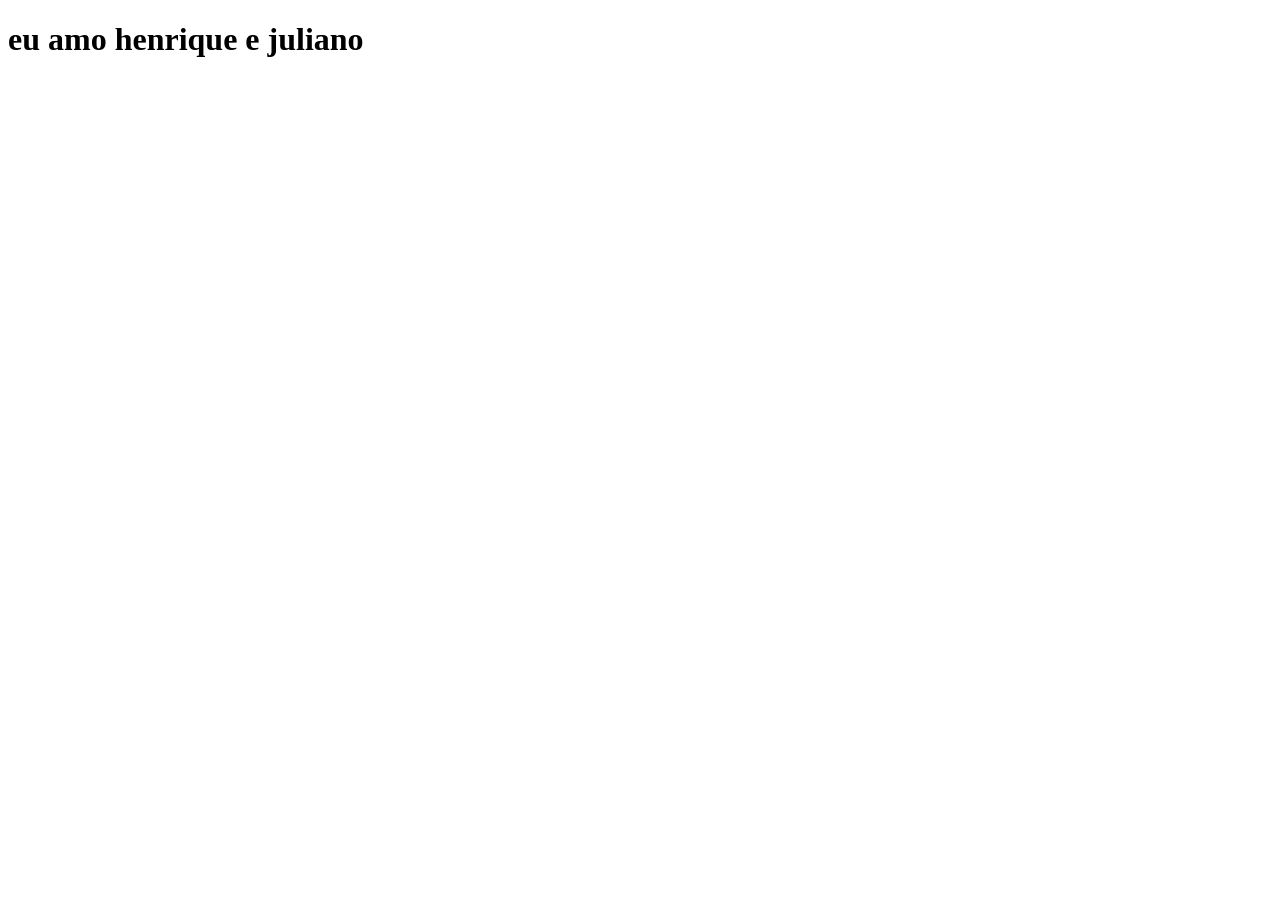
==== index.html @ 624be8ba "first commit" ====
<!DOCTYPE html>
<html lang="pt-br">
<head>
    <meta charset="UTF-8">
    <meta name="viewport" content="width=device-width, initial-scale=1.0">
    <title>Henriue e Juliano</title>
</head>
<body>
    <h1>eu amo henrique e juliano</h1>
</body>
</html>
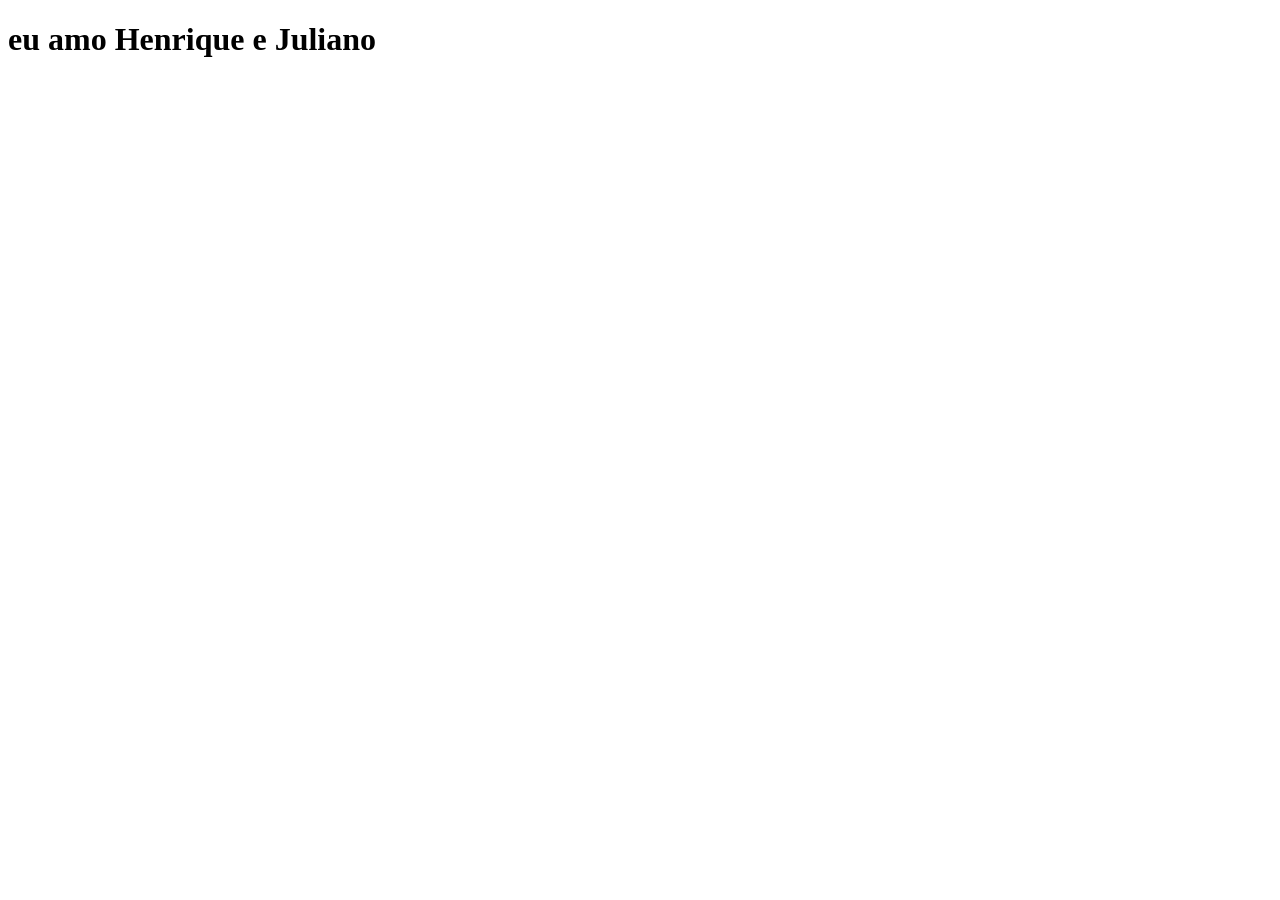
==== commit a36da60e: "Update index.html" ====
--- a/index.html
+++ b/index.html
@@ -3,9 +3,9 @@
 <head>
     <meta charset="UTF-8">
     <meta name="viewport" content="width=device-width, initial-scale=1.0">
-    <title>Henriue e Juliano</title>
+    <title>Henrique e Juliano</title>
 </head>
 <body>
-    <h1>eu amo henrique e juliano</h1>
+    <h1>eu amo Henrique e Juliano</h1>
 </body>
-</html>+</html>
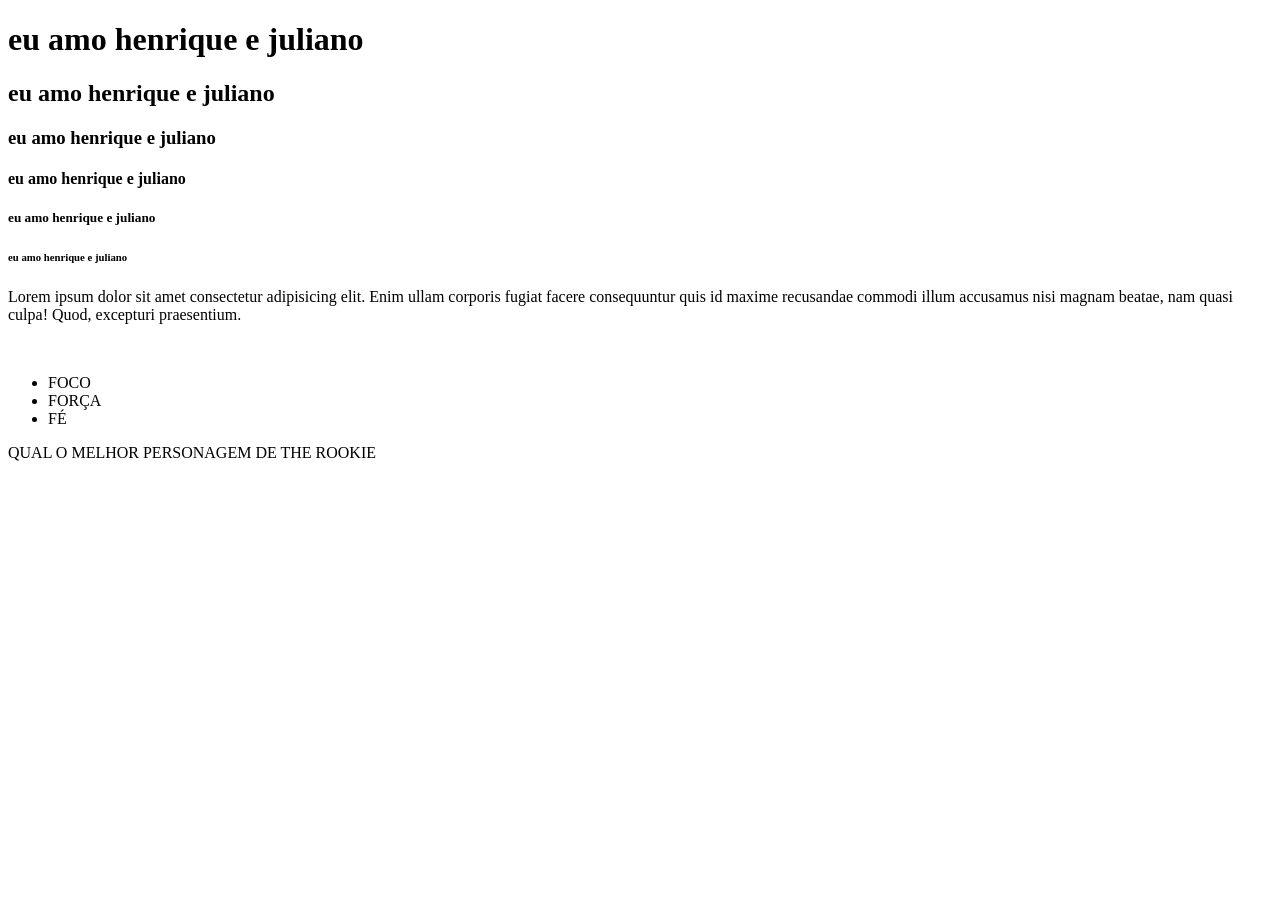
==== commit 482b56fe: "AULA DO DIA 7/5 - HTML E TAGS - TITULOS, PARAGRAFOS E LISTA" ====
--- a/index.html
+++ b/index.html
@@ -1,11 +1,31 @@
-<!DOCTYPE html>
+<!doctype html>
 <html lang="pt-br">
-<head>
-    <meta charset="UTF-8">
-    <meta name="viewport" content="width=device-width, initial-scale=1.0">
-    <title>Henrique e Juliano</title>
-</head>
-<body>
-    <h1>eu amo Henrique e Juliano</h1>
-</body>
+  <head>
+    <meta charset="UTF-8" />
+    <meta name="viewport" content="width=device-width, initial-scale=1.0" />
+    <title>Henriue e Juliano</title>
+  </head>
+  <body>
+    <h1>eu amo henrique e juliano</h1>
+    <h2>eu amo henrique e juliano</h2>
+    <h3>eu amo henrique e juliano</h3>
+    <h4>eu amo henrique e juliano</h4>
+    <h5>eu amo henrique e juliano</h5>
+    <h6>eu amo henrique e juliano</h6>
+    <p>
+      Lorem ipsum dolor sit amet consectetur adipisicing elit. Enim ullam
+      corporis fugiat facere consequuntur quis id maxime recusandae commodi
+      illum accusamus nisi magnam beatae, nam quasi culpa! Quod, excepturi
+      praesentium.
+    </p>
+    <br />
+    <ul>
+        <li>FOCO</li>
+        <li>FORÇA</li>
+        <li>FÉ</li>
+</ul>
+<P>QUAL O MELHOR PERSONAGEM DE THE ROOKIE<P>
+    
+</P>
+  </body>
 </html>
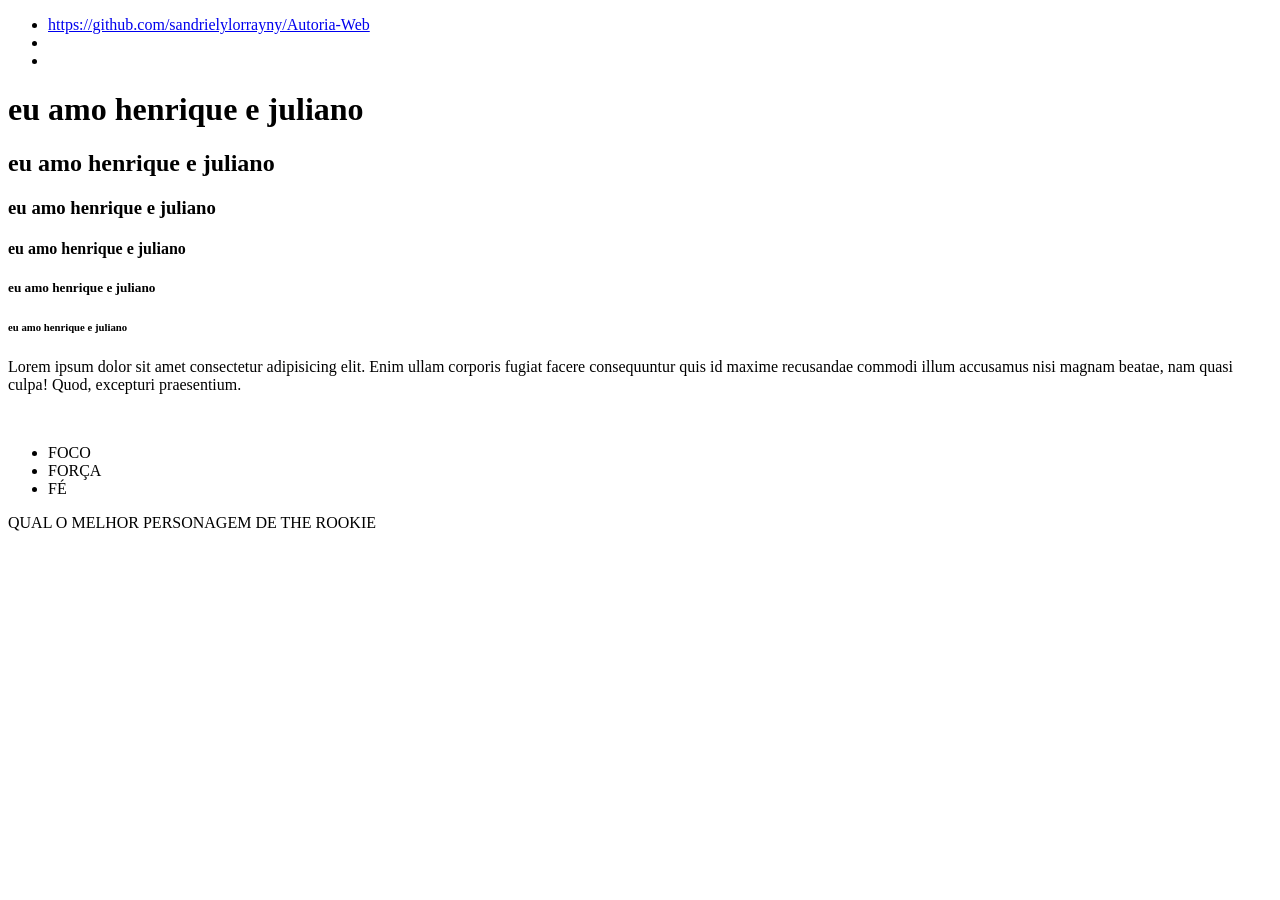
==== commit 102a4ead: "Aula 14/05 - links e nav" ====
--- a/index.html
+++ b/index.html
@@ -3,9 +3,23 @@
   <head>
     <meta charset="UTF-8" />
     <meta name="viewport" content="width=device-width, initial-scale=1.0" />
-    <title>Henriue e Juliano</title>
+    <title>Henrique e Juliano</title>
   </head>
   <body>
+
+     <nav>
+      <ul>
+        <li>
+          <a href="Início">https://github.com/sandrielylorrayny/Autoria-Web</a>
+        </li>
+        <li>
+          <a href=""></a>
+        </li>
+        <li>
+          <a href=""></a>
+        </li>
+      </ul>
+     </nav>
     <h1>eu amo henrique e juliano</h1>
     <h2>eu amo henrique e juliano</h2>
     <h3>eu amo henrique e juliano</h3>
@@ -26,6 +40,6 @@
 </ul>
 <P>QUAL O MELHOR PERSONAGEM DE THE ROOKIE<P>
     
-</P>
+<P>
   </body>
 </html>
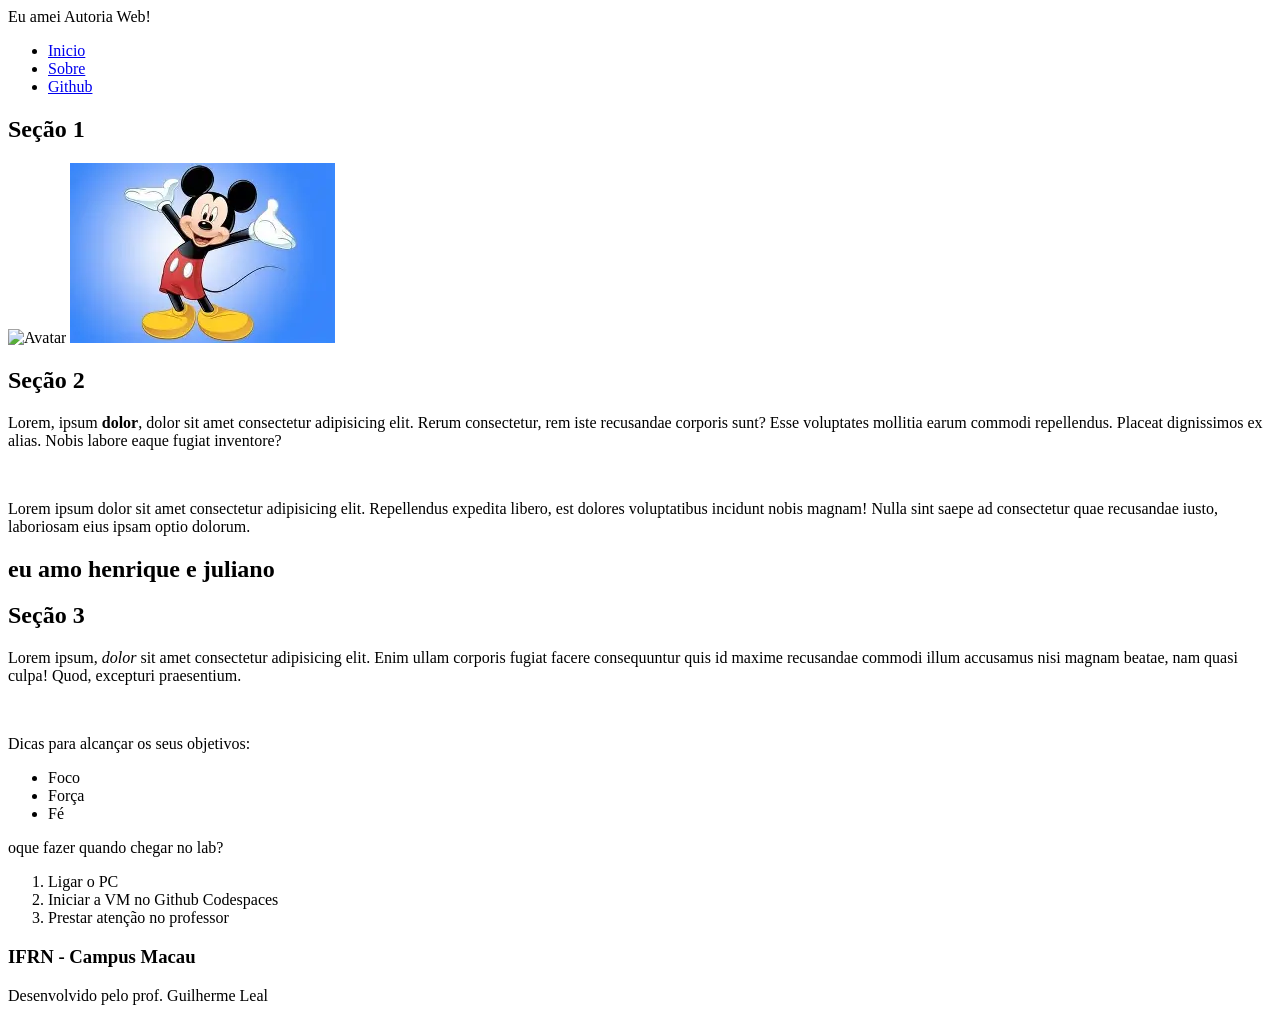
==== commit 0c276247: "Aula 20/05 estrutura semantica, img" ====
--- a/index.html
+++ b/index.html
@@ -3,43 +3,86 @@
   <head>
     <meta charset="UTF-8" />
     <meta name="viewport" content="width=device-width, initial-scale=1.0" />
-    <title>Henrique e Juliano</title>
+    <title>Autoria Web</title>
   </head>
   <body>
 
-     <nav>
+    <header
+    <h1>Eu amei Autoria Web!</h1>
+    <nav>
       <ul>
         <li>
-          <a href="Início">https://github.com/sandrielylorrayny/Autoria-Web</a>
+          <a href="#">Inicio</a>
         </li>
         <li>
-          <a href=""></a>
+          <a href="sobre.html">Sobre</a>
         </li>
         <li>
-          <a href=""></a>
+          <a
+            href="https://github.com/sandrielylorrayny/Autoria-Web"
+            target="_blank"
+            >Github</a
+          >
         </li>
       </ul>
-     </nav>
+      <ul>
+    </nav>
+
+<main>
+  <section>
+    <h2>Seção 1</h2>
+    <div>
+      <img src="https://github.com/sandrielylorrayny.png" alt="Avatar">
+  <img src="assets/imgs/mickey.png" alt="Mickey Mouse">
+    </div>
+  </section>
+
+  <p>
+    <section>
+  <h2>Seção 2</h2>
+  Lorem, ipsum <strong>dolor</strong>, dolor sit amet consectetur adipisicing elit. Rerum consectetur, rem iste recusandae corporis sunt? Esse voluptates mollitia earum commodi repellendus. Placeat dignissimos ex alias. Nobis labore eaque fugiat inventore?</p>
+   <br />
+   <p>Lorem ipsum dolor sit amet consectetur adipisicing elit. Repellendus expedita libero, est dolores voluptatibus incidunt nobis magnam! Nulla sint saepe ad consectetur quae recusandae iusto, laboriosam eius ipsam optio dolorum.</p>
     <h1>eu amo henrique e juliano</h1>
-    <h2>eu amo henrique e juliano</h2>
+    <!-- <h2>eu amo henrique e juliano</h2>
     <h3>eu amo henrique e juliano</h3>
     <h4>eu amo henrique e juliano</h4>
     <h5>eu amo henrique e juliano</h5>
-    <h6>eu amo henrique e juliano</h6>
-    <p>
-      Lorem ipsum dolor sit amet consectetur adipisicing elit. Enim ullam
+    <h6>eu amo henrique e juliano</h6> -->
+   
+  </section>
+   
+    
+    <section>
+      <h2>Seção 3</h2>
+      Lorem ipsum, <em>dolor</em> sit amet consectetur adipisicing elit. Enim ullam
       corporis fugiat facere consequuntur quis id maxime recusandae commodi
       illum accusamus nisi magnam beatae, nam quasi culpa! Quod, excepturi
       praesentium.
     </p>
+    <article>
+
+    </article>
+   </section>
+
     <br />
+    
+    <p>Dicas para alcançar os seus objetivos:</p>
     <ul>
-        <li>FOCO</li>
-        <li>FORÇA</li>
-        <li>FÉ</li>
-</ul>
-<P>QUAL O MELHOR PERSONAGEM DE THE ROOKIE<P>
-    
-<P>
-  </body>
-</html>
+      <li>Foco</li>
+      <li>Força</li>
+      <li>Fé</li>
+    </ul>
+    <p>oque fazer quando chegar no lab?</p>
+    <ol>
+      <li>Ligar o PC</li>
+      <li>Iniciar a VM no Github Codespaces</li>
+      <li>Prestar atenção no professor</li>
+    </ol>
+
+    <footer>
+      <h3>IFRN - Campus Macau</h3>
+      <p>Desenvolvido pelo prof. Guilherme Leal</p>
+    </footer>
+  </main>
+
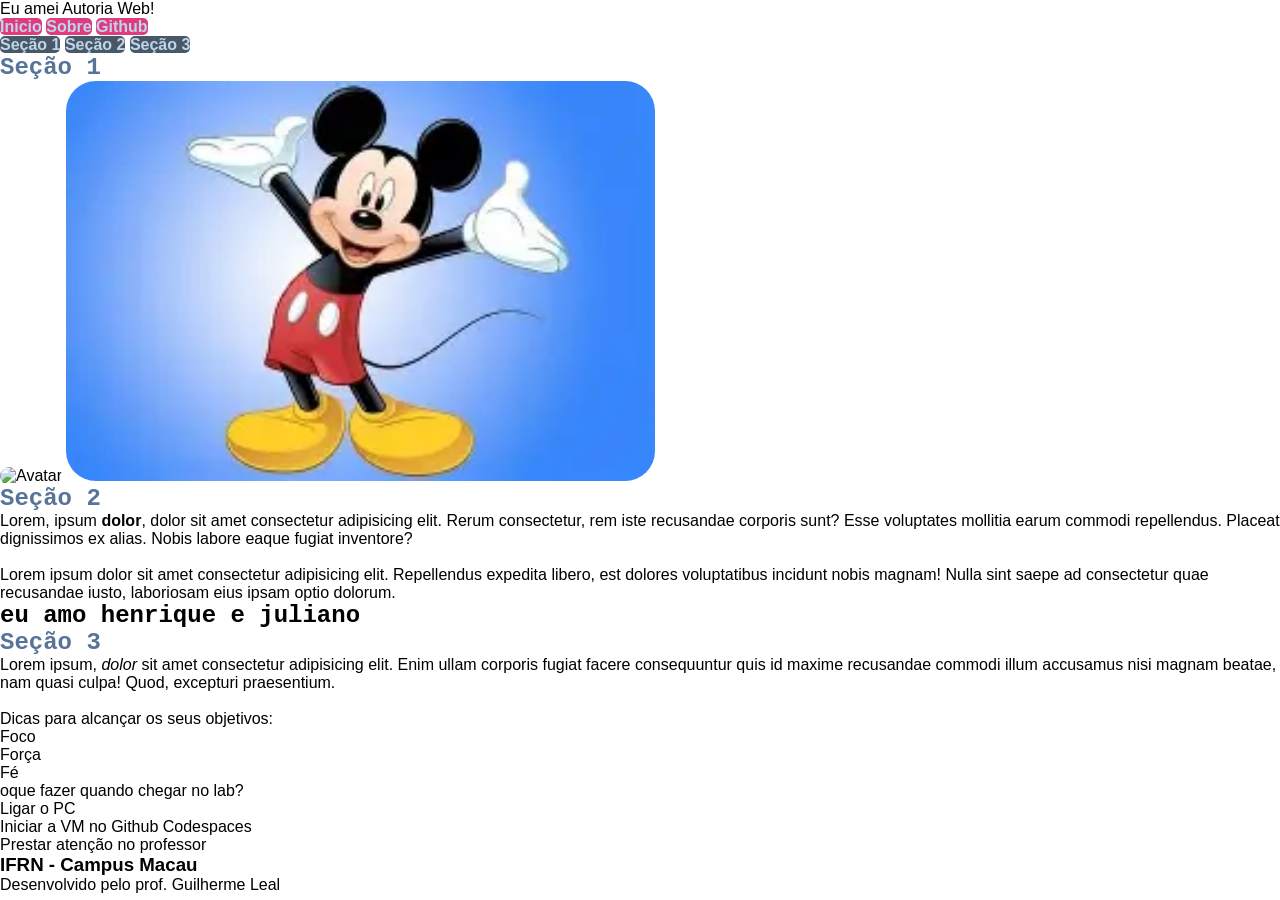
==== commit 48779492: "aULA 10/07 - CSS" ====
--- a/index.html
+++ b/index.html
@@ -3,13 +3,14 @@
   <head>
     <meta charset="UTF-8" />
     <meta name="viewport" content="width=device-width, initial-scale=1.0" />
+    <link rel="stylesheet" href="./styles/styles.css">
     <title>Autoria Web</title>
   </head>
   <body>
 
     <header
     <h1>Eu amei Autoria Web!</h1>
-    <nav>
+    <nav id="nav-links">
       <ul>
         <li>
           <a href="#">Inicio</a>
@@ -27,9 +28,23 @@
       </ul>
       <ul>
     </nav>
+    
+    <nav id="nav-sections">
+      <ul>
+        <li>
+          <a href="#section1">Seção 1</a>
+        </li>
+        <li>
+          <a href="#section2">Seção 2</a>
+        </li>
+        <li>
+          <a href="#section3">Seção 3</a>
+        </li>
+      </ul>
+    </nav>
 
 <main>
-  <section>
+  <section id="section1">
     <h2>Seção 1</h2>
     <div>
       <img src="https://github.com/sandrielylorrayny.png" alt="Avatar">
@@ -38,7 +53,7 @@
   </section>
 
   <p>
-    <section>
+    <section id="section2">
   <h2>Seção 2</h2>
   Lorem, ipsum <strong>dolor</strong>, dolor sit amet consectetur adipisicing elit. Rerum consectetur, rem iste recusandae corporis sunt? Esse voluptates mollitia earum commodi repellendus. Placeat dignissimos ex alias. Nobis labore eaque fugiat inventore?</p>
    <br />
@@ -53,7 +68,7 @@
   </section>
    
     
-    <section>
+    <section id="section3">
       <h2>Seção 3</h2>
       Lorem ipsum, <em>dolor</em> sit amet consectetur adipisicing elit. Enim ullam
       corporis fugiat facere consequuntur quis id maxime recusandae commodi
--- a/styles/styles.css
+++ b/styles/styles.css
@@ -0,0 +1,102 @@
+@import url("https://fonts.googleapis.com/css2?family=Geist+Pixel&display=swap");
+
+:root {
+  --blue-slate: #495867;
+  --glaucous: #577399;
+  --sky: #bdd5ea;
+  --white: #f7f7ff;
+  --coral: #fe5f55;
+}
+
+/* CSS Reset */
+* {
+  margin: 0; /* Espaçamento externo*/
+  padding: 0; /* Espaçamento interno*/
+  box-sizing: border-box;
+}
+
+body {
+  font-family: "Quicksand", "Arial";
+
+}
+
+/* Seleção de elemento */
+h2 {
+  font-family: "Courier New", Courier, monospace;
+  color: var(--glaucous);
+}
+
+/* Seleção de id */
+#tabela {
+  text-align: center;
+  background-color: #832232;
+  color: #9cf6f6;
+}
+
+/* Seleção de classe */
+.negrito {
+  font-weight: bold;
+}
+
+h1 {
+  font-family: "Geist Pixel", "Courier New", Courier, monospace;
+}
+
+img {
+  height: 400px; /*Altura*/
+  border-radius: 30px 30px 30px;
+}
+
+.avatar {
+  border-radius: 50%;
+}
+
+nav-sections{
+  /* margin-top: 15px; */
+  /* top right bottom left */
+  margin: 15px 30px 50px;
+}
+
+#nav-sections ul {
+  list-style-type: none;
+}
+
+#nav-sections li {
+  display: inline-block;
+}
+
+a {
+  text-decoration: none;
+  font-weight: bold;
+  color: var(--sky);
+  background-color: var(--blue-slate);
+  border-radius: 5px;
+}
+
+a:hover {
+  color: var(--coral);
+  box-shadow: 0 0 10px var(--sky);
+}
+
+#nav-links {
+  ul {
+    list-style-type: none;
+  }
+
+  li {
+    display: inline-block;
+  }
+
+  a {
+    text-decoration: none;
+    font-weight: bold;
+    color: var(--sky);
+    background-color: #df3c80;
+    border-radius: 5px;
+  }
+
+  a:hover {
+    color: rgb(201, 158, 201);
+    box-shadow: 0 0 10px var(--white);
+  }
+}
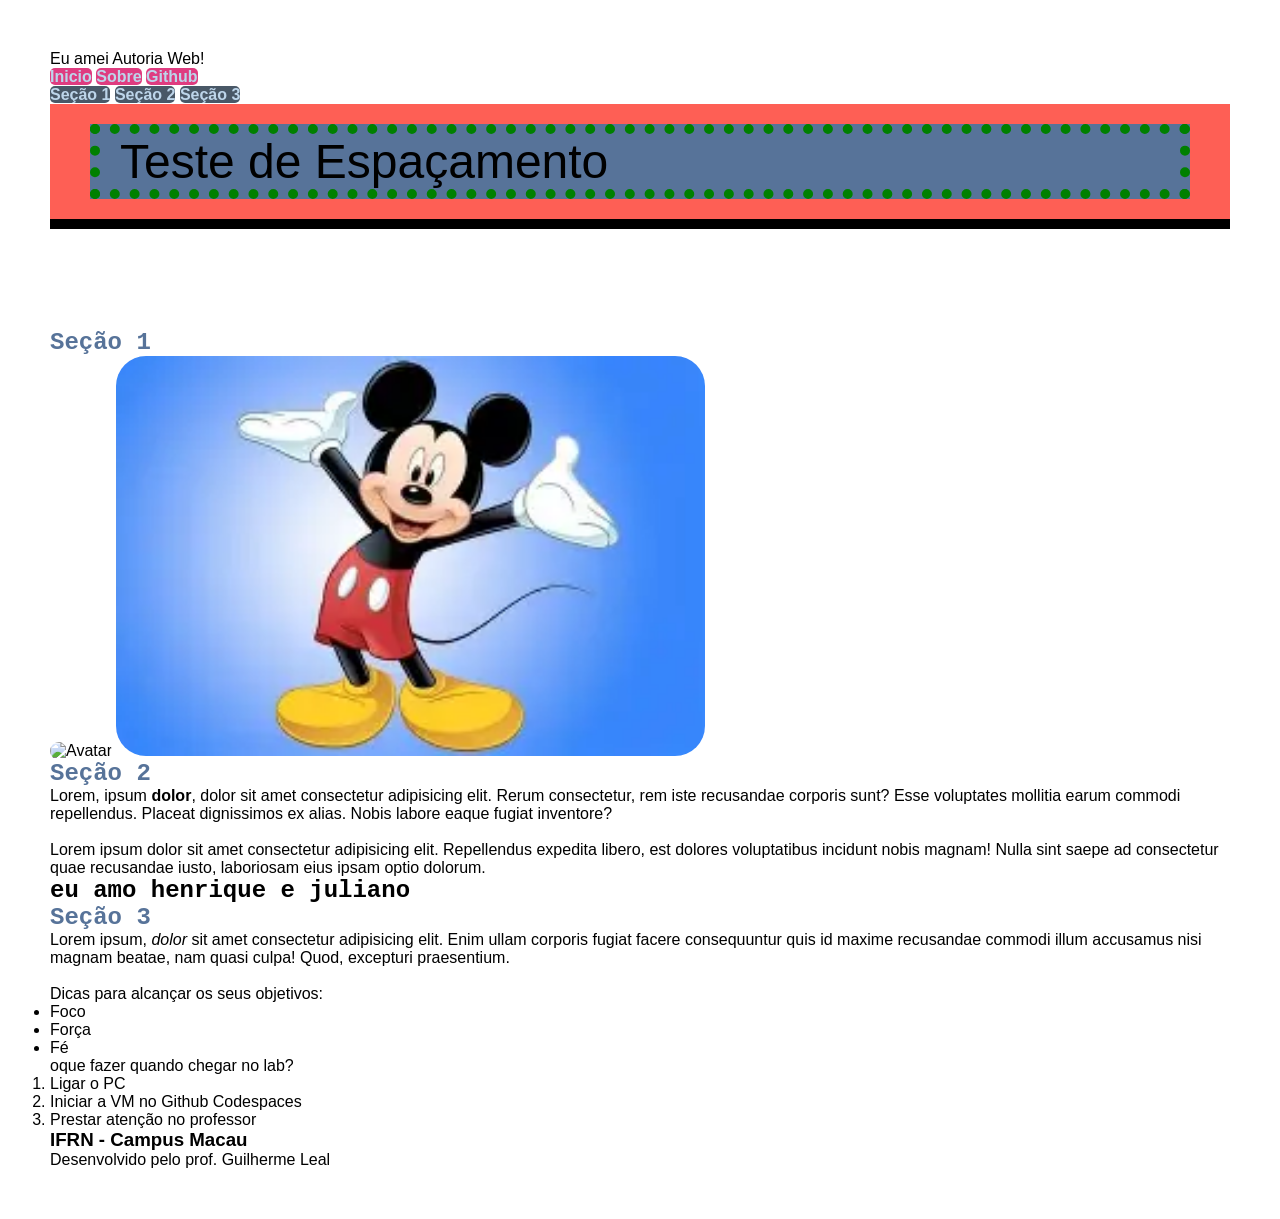
==== commit a0f66f88: "aula do dia 13/07" ====
--- a/index.html
+++ b/index.html
@@ -44,6 +44,11 @@
     </nav>
 
 <main>
+
+  <div class="teste-espacamento">
+    <p class="fonte-maior">Teste de Espaçamento</p>
+  </div>
+
   <section id="section1">
     <h2>Seção 1</h2>
     <div>
--- a/styles/styles.css
+++ b/styles/styles.css
@@ -16,8 +16,8 @@
 }
 
 body {
-  font-family: "Quicksand", "Arial";
-
+  font-family: "Quicksand", "Arial", sans-serif;
+  padding: 50px;
 }
 
 /* Seleção de elemento */
@@ -100,3 +100,20 @@
     box-shadow: 0 0 10px var(--white);
   }
 }
+
+.fonte-maior {
+  font-size: 48px;
+  background-color: var(--glaucous);
+  padding-left: 20px;
+  /* border-width: 10px;
+  border-style: solid;
+  border-color: green; */
+  border: 10px dotted green
+}
+
+.teste-espacamento {
+  background-color: var(--coral);
+  padding: 20px 40px;
+  margin-bottom: 100px;
+  border-bottom: 10px solid black;
+}
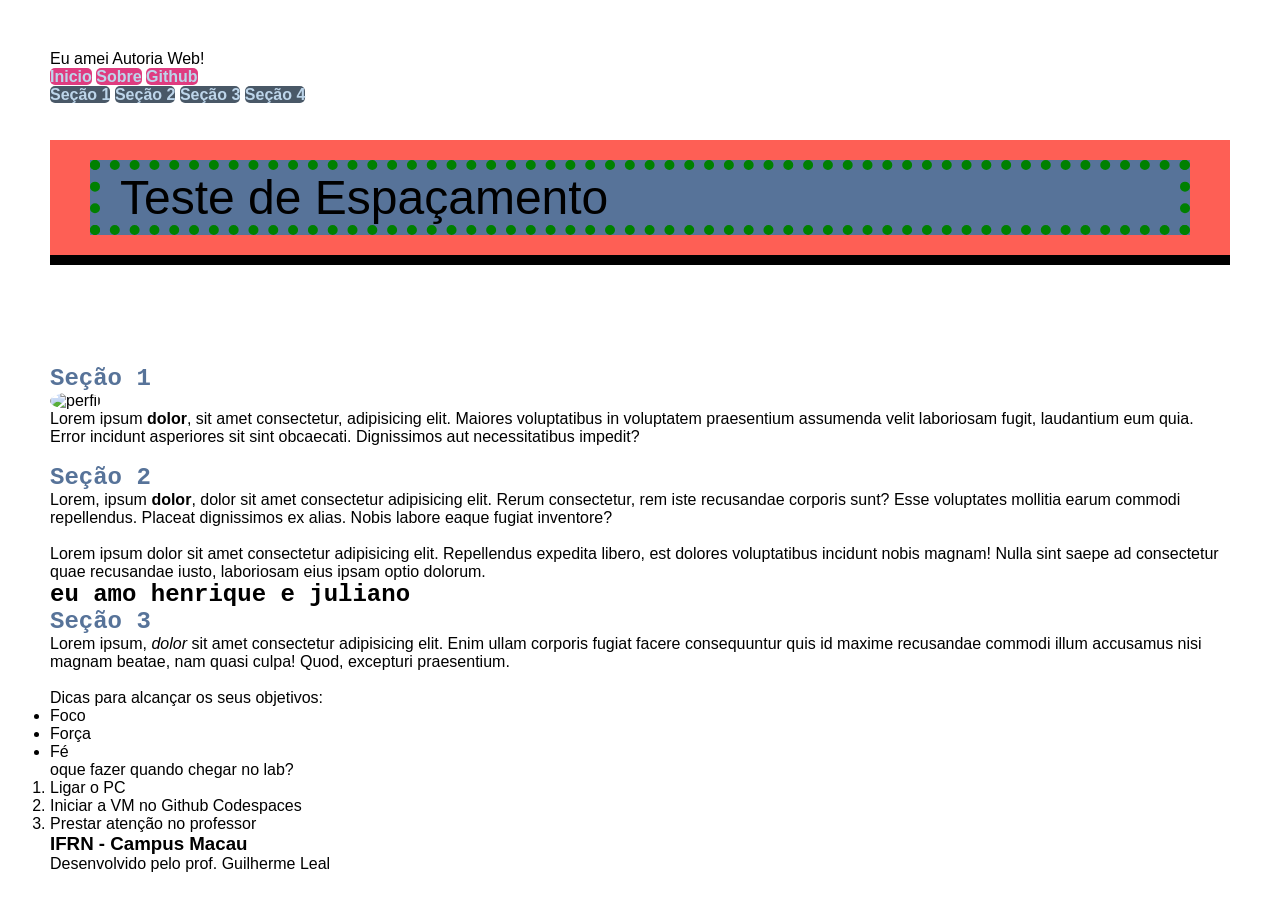
==== commit 60fb1ece: "desafio3 html" ====
--- a/index.html
+++ b/index.html
@@ -1,15 +1,23 @@
 <!doctype html>
 <html lang="pt-br">
+  <!-- reúne metadados, títulos, links externos e configurações. -->
   <head>
     <meta charset="UTF-8" />
     <meta name="viewport" content="width=device-width, initial-scale=1.0" />
-    <link rel="stylesheet" href="./styles/styles.css">
+    <link rel="stylesheet" href="./styles/styles.css" />
     <title>Autoria Web</title>
   </head>
+  <!-- contém o conteúdo visível da página -->
   <body>
-
+    <!-- <header>: define o cabeçalho. Exibe logo, título, nav... -->
     <header
     <h1>Eu amei Autoria Web!</h1>
+    <!-- <h2>Eu amei Autoria Web!</h2>
+    <h3>Eu amei Autoria Web!</h3>
+    <h4>Eu amei Autoria Web!</h4>
+    <h5>Eu amei Autoria Web!</h5>
+    <h6>Eu amei Autoria Web!</h6> -->
+
     <nav id="nav-links">
       <ul>
         <li>
@@ -19,16 +27,14 @@
           <a href="sobre.html">Sobre</a>
         </li>
         <li>
-          <a
-            href="https://github.com/sandrielylorrayny/Autoria-Web"
-            target="_blank"
+           <a href="https://github.com/sandrielylorrayny/Autoria-Web" target="_blank"
             >Github</a
           >
         </li>
       </ul>
-      <ul>
     </nav>
     
+    <!-- <p class="negrito fonte-maior">seções</p> -->
     <nav id="nav-sections">
       <ul>
         <li>
@@ -40,26 +46,61 @@
         <li>
           <a href="#section3">Seção 3</a>
         </li>
+        <li>
+          <a href="#section4">Seção 4</a>
+        </li>
       </ul>
     </nav>
+  </header>
 
-<main>
+  <br />
+
+  <!--
+    <main>: delimita o conteúdo da página, único por documento,
+    facilitando navegação por leitores de tela
+    -->
+<br>
 
   <div class="teste-espacamento">
     <p class="fonte-maior">Teste de Espaçamento</p>
   </div>
 
+  <!-- 
+    <section>: seção temática do documento, geralmente com um título próprio
+  -->
   <section id="section1">
     <h2>Seção 1</h2>
+
+    <!-- 
+    <div>: contêiner genérico em bloco, sem significado semântico próprio,
+     útil para agrupamento quando nenhum dos elementos semânticos se aplica.
+     -->
     <div>
-      <img src="https://github.com/sandrielylorrayny.png" alt="Avatar">
-  <img src="assets/imgs/mickey.png" alt="Mickey Mouse">
+      <img 
+      src="https://github.com/sandrielylorrayny.png"
+      alt="perfil"
+      class="avatar"
+      />
     </div>
-  </section>
 
-  <p>
-    <section id="section2">
-  <h2>Seção 2</h2>
+    <!--
+      <article>: bloco de conteúdo independente e reutilizável
+      (post de blog, notícia, card de produto, comentário),
+      que faz sentido fora do contexto imediato.
+    -->
+      <article>
+        <p>
+          Lorem ipsum <strong>dolor</strong>, sit amet consectetur, adipisicing
+          elit. Maiores voluptatibus in voluptatem praesentium
+          assumenda velit laboriosam fugit, laudantium eum quia. 
+          Error incidunt asperiores sit sint obcaecati. Dignissimos aut necessitatibus impedit?
+        </p>
+      </article>
+    </section>
+  <br />
+
+ <section id="section2">
+   <h2>Seção 2</h2>
   Lorem, ipsum <strong>dolor</strong>, dolor sit amet consectetur adipisicing elit. Rerum consectetur, rem iste recusandae corporis sunt? Esse voluptates mollitia earum commodi repellendus. Placeat dignissimos ex alias. Nobis labore eaque fugiat inventore?</p>
    <br />
    <p>Lorem ipsum dolor sit amet consectetur adipisicing elit. Repellendus expedita libero, est dolores voluptatibus incidunt nobis magnam! Nulla sint saepe ad consectetur quae recusandae iusto, laboriosam eius ipsam optio dolorum.</p>
